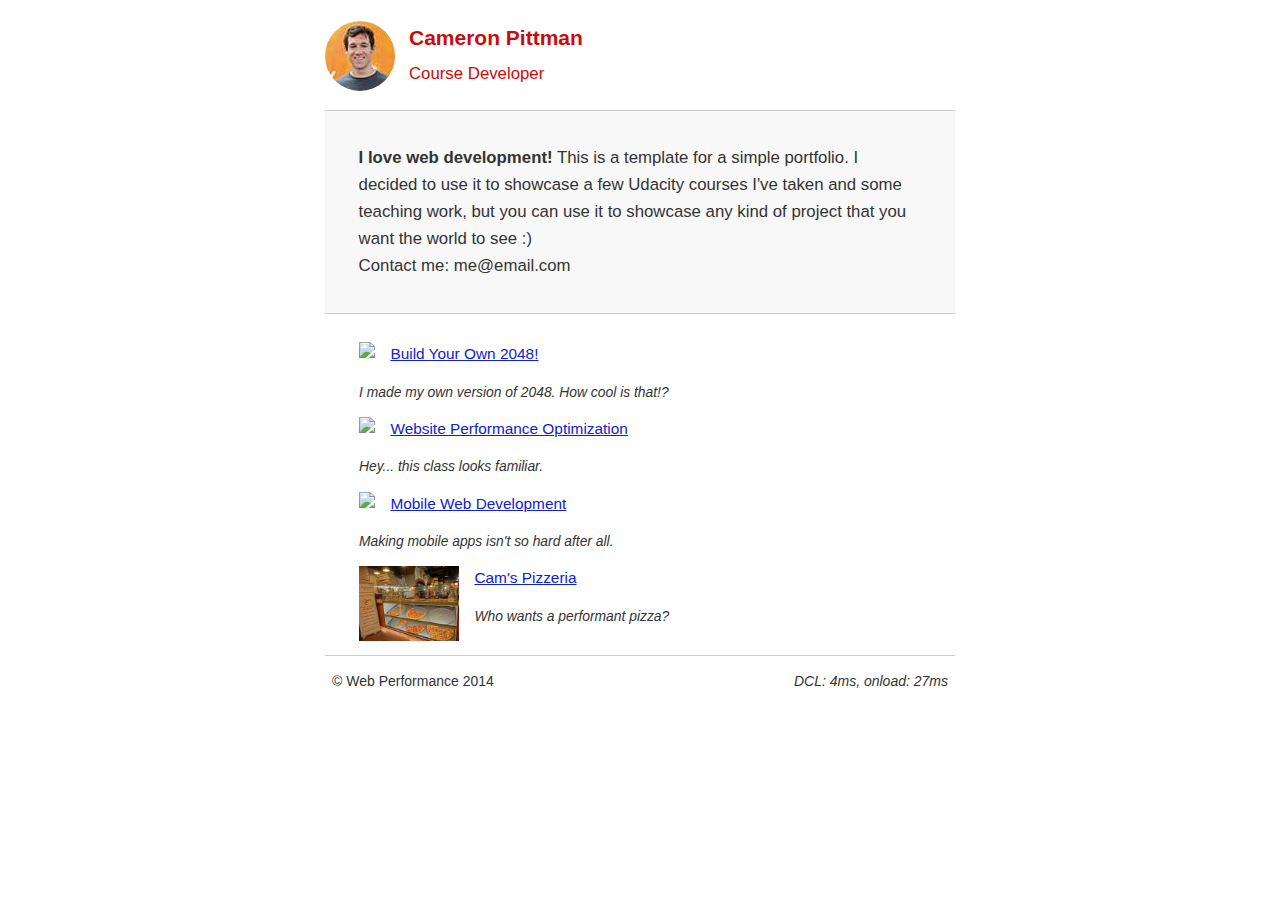
==== index.html @ 585c92b7 "optimized" ====
<!DOCTYPE html>
<html lang="en">
  <head>
    <meta charset="utf-8">
    <meta name="viewport" content="width=device-width, initial-scale=1">
    <meta name="description" content=" FILL ME IN ">
    <meta name="author" content=" FILL ME IN ">
    <title>Cameron Pittman: Portfolio</title>
    <style>
      html {font-size: 100%;overflow-y: scroll;-webkit-tap-highlight-color: rgba(0,0,0,0);-ms-text-size-adjust: 100%;-webkit-text-size-adjust: none;}
      body {margin: 0;font-size: 14px;line-height: 1.61;font-weight: 400;}
      body, button, input, select, textarea {font-family: 'Open Sans',sans-serif;color: #333;}
      a {color: #12C;}
      a:visited {color: #61C;}
      a:focus {outline: thin dotted;}
      a:hover, a:active {color: #c00;outline: 0;}
      b, strong {font-weight: bold;}
      pre, code {font-family: monospace, monospace;font-size: 1em;}
      ul, ol {margin: 1em 0;padding: 0 0 0 20px;}
      img {border: 0;max-width: 100%;}
      body {background: #fff;}
      header, footer, .container {max-width: 45em;margin: 0 auto;}
      header {padding: 0 0.5em;color: #C90B0B;}
      header img {border-radius: 40px;float: left;}
      header p {font-size:1.5em;font-weight: bold;padding-left: 4em;}
      header p span {font-size: 0.8em;font-weight: normal;}
      .hero {padding: 2em;background-color: #f8f8f8;font-size:1.2em;border-bottom: 1px solid #ccc;border-top: 1px solid #ccc;}
      .content {padding: 1em 1em;}
      .content li {list-style-type: none;font-size: 1.1em;}
      li img {float:left;padding-right: 1em;}
      li p {font-size: 0.9em;font-style: italic;}
      footer {padding: 0 0.5em;border-top: 1px solid #ccc;}
      footer span {float: right;font-style: italic;}
      @media only screen and (max-width: 480px){body{font-size: 12px;} header p {padding-left: 4.5em;}}
    </style>
    <link href="css/print.css" rel="stylesheet" media="print">
  </head>
  <body>
    <header>
      <a href="/"><img src="img/profilepic.jpg"></a>
      <p>Cameron Pittman<br><span>Course Developer</span></p>
    </header>
    <div class="container">
      <div class="hero">
        <strong>I love web development!</strong> This is a template for a simple portfolio. I decided to use it to showcase a few Udacity courses I've taken and some teaching work, but you can use it to showcase any kind of project that you want the world to see :) <br> Contact me: me@email.com
      </div>
      <div class="content">
        <ul>
          <li>
            <img src="https://lh4.ggpht.com/kJEnfqhPvtm4m3EneSZ4fWYGS8lW4YNhEjk6zPkyrQaBUHc-2Y_ElDic99NHI0h-UBLXVbRCjFybFvrWxdk=s100">
            <a href="project-2048.html">Build Your Own 2048!</a>
            <p>I made my own version of 2048. How cool is that!?</p>
          </li>

          <li>
            <img src="https://lh6.ggpht.com/f_0W8h__3G99CWTjnMjD8BUKm7yp2-wJyApLtTwFoFtlal2ULf_JgHIsOQq2NiYfKOdMlXlMHDKNo5XVZLs=s100">
            <a href="project-webperf.html">Website Performance Optimization</a>
            <p>Hey... this class looks familiar.</p>
          </li>

          <li>
            <img src="https://lh5.ggpht.com/IKdCmTWn8a2nMhlwMYzryvzRN5CUZAOBr4tDrEAbszV7TIFe9pRAInA4kkYcgTXwrifJsBEsq1agTueuu-g=s100">
            <a href="project-mobile.html">Mobile Web Development</a>
            <p>Making mobile apps isn't so hard after all.</p>
          </li>

          <li>
            <img style="width: 100px;" src="views/images/pizzeria.jpg">
            <a href="views/pizza.html">Cam's Pizzeria</a>
            <p>Who wants a performant pizza?</p>
          </li>
        </ul>
      </div>
      <footer>
        <p>&copy; Web Performance 2014 <span id="crp-stats"></span></p>
      </footer>
      <script async>
      (function(w,g){w['GoogleAnalyticsObject']=g;
      w[g]=w[g]||function(){(w[g].q=w[g].q||[]).push(arguments)};w[g].l=1*new Date();})(window,'ga');
      // Optional TODO: replace with your Google Analytics profile ID.
      ga('create', 'UA-XXXX-Y');
      ga('send', 'pageview');
    </script>
    <script async src="http://www.google-analytics.com/analytics.js"></script>
    <script async src="js/perfmatters.js"></script>
    </div>
  </body>
</html>
---- css/print.css ----
@media print {*{background: transparent !important;color: black !important;text-shadow: none !important;filter:none !important;-ms-filter: none !important;}
a, a:visited {color: #444 !important;text-decoration: underline;}
a[href]:after {content: " (" attr(href) ")";}
tr, img {page-break-inside: avoid;}
img {max-width: 100% !important;}
@page {margin: 0.5cm;}
p, h2, h3 {orphans: 3;widows: 3;}
h2, h3{page-break-after: avoid;}
}
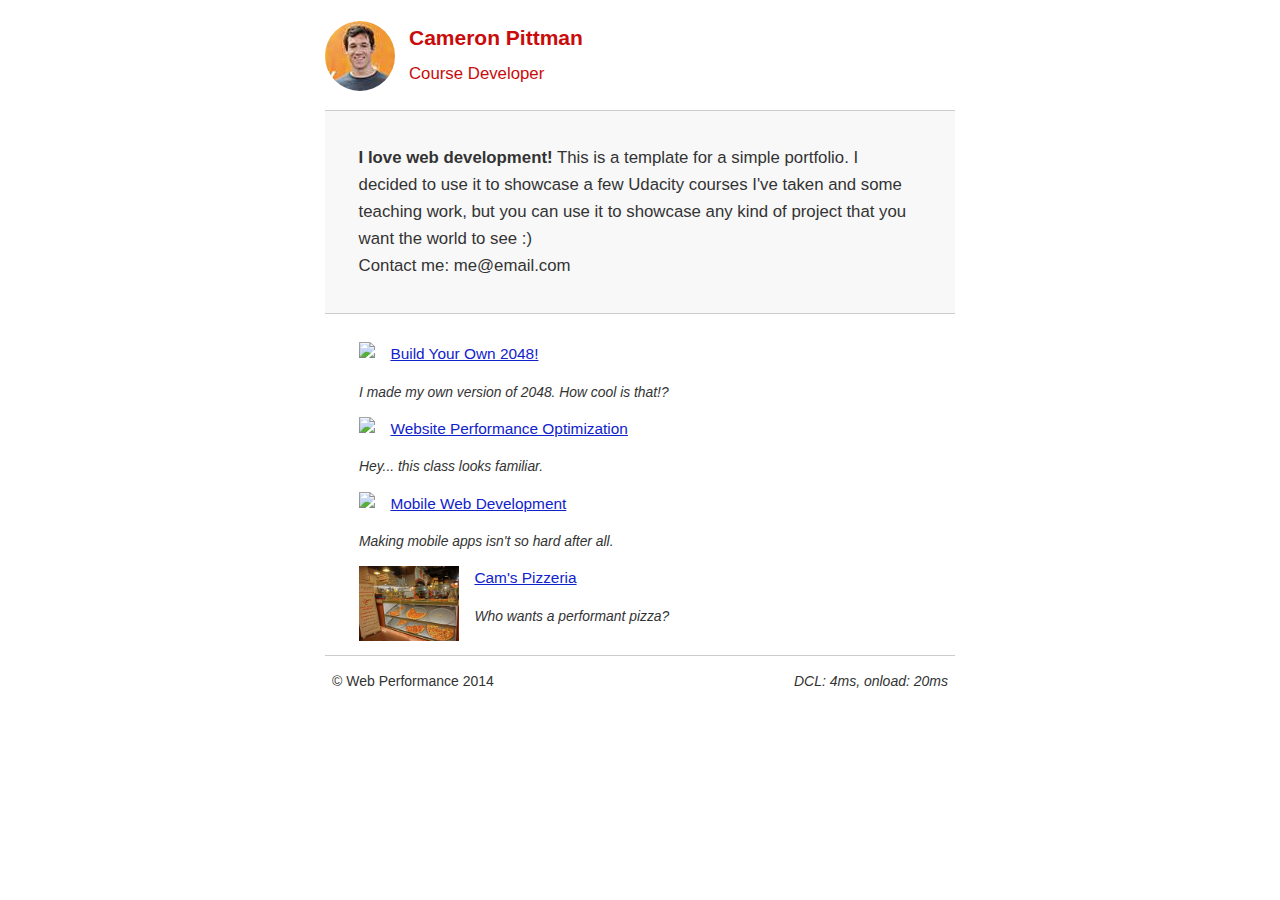
==== commit 4dac4d2a: "Indentating inline CSS" ====
--- a/index.html
+++ b/index.html
@@ -6,10 +6,23 @@
     <meta name="description" content=" FILL ME IN ">
     <meta name="author" content=" FILL ME IN ">
     <title>Cameron Pittman: Portfolio</title>
+
     <style>
-      html {font-size: 100%;overflow-y: scroll;-webkit-tap-highlight-color: rgba(0,0,0,0);-ms-text-size-adjust: 100%;-webkit-text-size-adjust: none;}
-      body {margin: 0;font-size: 14px;line-height: 1.61;font-weight: 400;}
-      body, button, input, select, textarea {font-family: 'Open Sans',sans-serif;color: #333;}
+      html {
+        font-size: 100%;
+        overflow-y: scroll;
+        -webkit-tap-highlight-color: rgba(0,0,0,0);
+        -ms-text-size-adjust: 100%;
+        -webkit-text-size-adjust: none;
+      }
+      body {
+        margin: 0;
+        font-size: 14px;
+        line-height: 1.61;
+        font-weight: 400;
+      }
+      body, button, input, select, textarea {font-family: 'Open Sans',sans-serif;color: #333;
+      }
       a {color: #12C;}
       a:visited {color: #61C;}
       a:focus {outline: thin dotted;}
@@ -19,19 +32,48 @@
       ul, ol {margin: 1em 0;padding: 0 0 0 20px;}
       img {border: 0;max-width: 100%;}
       body {background: #fff;}
-      header, footer, .container {max-width: 45em;margin: 0 auto;}
+      header, footer, .container {
+          max-width: 45em;
+          margin: 0 auto;
+        }
       header {padding: 0 0.5em;color: #C90B0B;}
       header img {border-radius: 40px;float: left;}
-      header p {font-size:1.5em;font-weight: bold;padding-left: 4em;}
-      header p span {font-size: 0.8em;font-weight: normal;}
-      .hero {padding: 2em;background-color: #f8f8f8;font-size:1.2em;border-bottom: 1px solid #ccc;border-top: 1px solid #ccc;}
+      header p {
+          font-size:1.5em;
+          font-weight: bold;
+          padding-left: 4em;
+        }
+      header p span {
+          font-size: 0.8em;
+          font-weight: normal;
+        }
+      .hero {
+          padding: 2em;
+          background-color: #f8f8f8;
+          font-size:1.2em;
+          border-bottom: 1px solid #ccc;
+          border-top: 1px solid #ccc;
+        }
       .content {padding: 1em 1em;}
-      .content li {list-style-type: none;font-size: 1.1em;}
+      .content li {
+          list-style-type: none;
+          font-size: 1.1em;
+        }
       li img {float:left;padding-right: 1em;}
       li p {font-size: 0.9em;font-style: italic;}
-      footer {padding: 0 0.5em;border-top: 1px solid #ccc;}
-      footer span {float: right;font-style: italic;}
-      @media only screen and (max-width: 480px){body{font-size: 12px;} header p {padding-left: 4.5em;}}
+      footer {
+          padding: 0 0.5em;
+          border-top: 1px solid #ccc;
+        }
+      footer span {
+          float: right;
+          font-style: italic;
+        }
+      /* Smartphones (portrait) */
+      @media only screen and (max-width: 480px){
+        body{font-size: 12px;}
+        header p {padding-left: 4.5em;}
+      }
     </style>
     <link href="css/print.css" rel="stylesheet" media="print">
   </head>
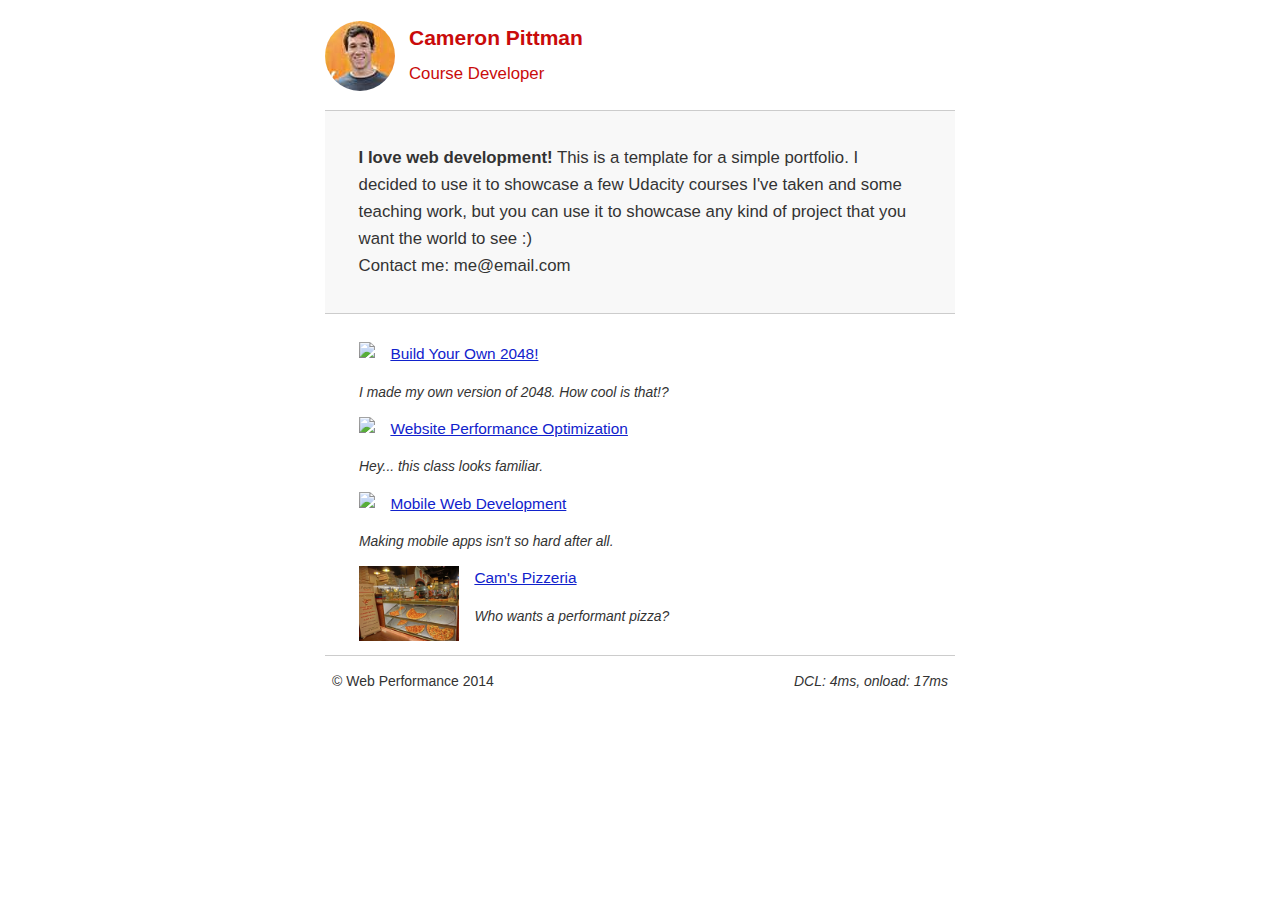
==== commit f95247d4: "Adding Google Analytics script tag and Perfmatters.js into HEAD" ====
--- a/index.html
+++ b/index.html
@@ -76,6 +76,17 @@
       }
     </style>
     <link href="css/print.css" rel="stylesheet" media="print">
+
+      <script>
+      (function(w,g){w['GoogleAnalyticsObject']=g;
+      w[g]=w[g]||function(){(w[g].q=w[g].q||[]).push(arguments)};w[g].l=1*new Date();})(window,'ga');
+
+      // TODO: replace with your Google Analytics profile ID.
+      ga('create', 'UA-XXXX-Y');
+      ga('send', 'pageview');
+    </script>
+<!--     <script async src="http://www.google-analytics.com/analytics.js"></script> -->
+    <script async src="js/perfmatters.js"></script>
   </head>
   <body>
     <header>
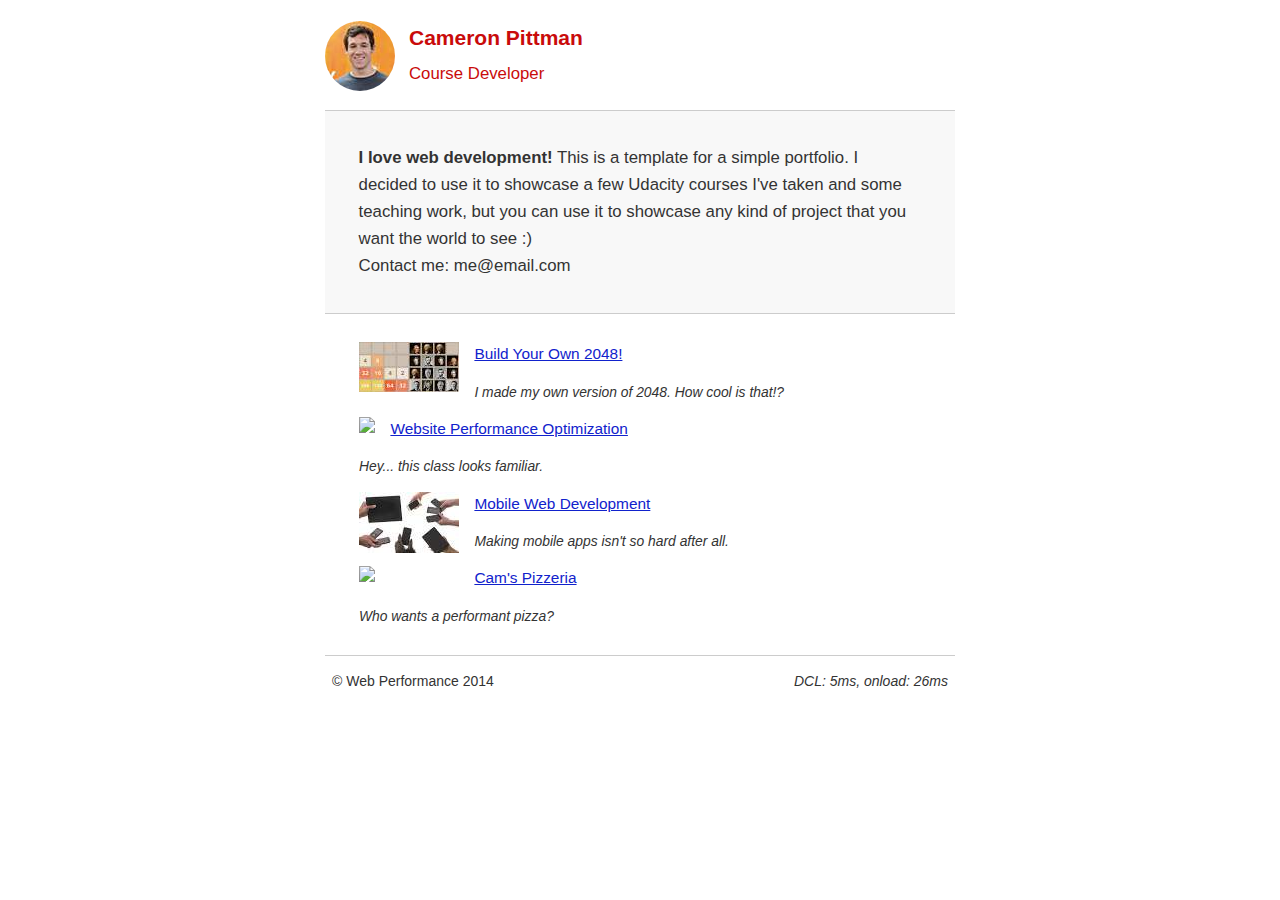
==== commit 13a6b5a3: "Replacring image src url with optimized images" ====
--- a/index.html
+++ b/index.html
@@ -88,37 +88,40 @@
 <!--     <script async src="http://www.google-analytics.com/analytics.js"></script> -->
     <script async src="js/perfmatters.js"></script>
   </head>
+
   <body>
     <header>
       <a href="/"><img src="img/profilepic.jpg"></a>
       <p>Cameron Pittman<br><span>Course Developer</span></p>
     </header>
+
     <div class="container">
       <div class="hero">
         <strong>I love web development!</strong> This is a template for a simple portfolio. I decided to use it to showcase a few Udacity courses I've taken and some teaching work, but you can use it to showcase any kind of project that you want the world to see :) <br> Contact me: me@email.com
       </div>
+
       <div class="content">
         <ul>
           <li>
-            <img src="https://lh4.ggpht.com/kJEnfqhPvtm4m3EneSZ4fWYGS8lW4YNhEjk6zPkyrQaBUHc-2Y_ElDic99NHI0h-UBLXVbRCjFybFvrWxdk=s100">
+            <img src="img/image_1.jpg">
             <a href="project-2048.html">Build Your Own 2048!</a>
             <p>I made my own version of 2048. How cool is that!?</p>
           </li>
 
           <li>
-            <img src="https://lh6.ggpht.com/f_0W8h__3G99CWTjnMjD8BUKm7yp2-wJyApLtTwFoFtlal2ULf_JgHIsOQq2NiYfKOdMlXlMHDKNo5XVZLs=s100">
+            <img src="image_2.jpg">
             <a href="project-webperf.html">Website Performance Optimization</a>
             <p>Hey... this class looks familiar.</p>
           </li>
 
           <li>
-            <img src="https://lh5.ggpht.com/IKdCmTWn8a2nMhlwMYzryvzRN5CUZAOBr4tDrEAbszV7TIFe9pRAInA4kkYcgTXwrifJsBEsq1agTueuu-g=s100">
+            <img src="img/image_3.jpg">
             <a href="project-mobile.html">Mobile Web Development</a>
             <p>Making mobile apps isn't so hard after all.</p>
           </li>
 
           <li>
-            <img style="width: 100px;" src="views/images/pizzeria.jpg">
+            <img style="width: 100px;" src="views/images/pizzeria_ss_mini.jpg">
             <a href="views/pizza.html">Cam's Pizzeria</a>
             <p>Who wants a performant pizza?</p>
           </li>
@@ -127,15 +130,6 @@
       <footer>
         <p>&copy; Web Performance 2014 <span id="crp-stats"></span></p>
       </footer>
-      <script async>
-      (function(w,g){w['GoogleAnalyticsObject']=g;
-      w[g]=w[g]||function(){(w[g].q=w[g].q||[]).push(arguments)};w[g].l=1*new Date();})(window,'ga');
-      // Optional TODO: replace with your Google Analytics profile ID.
-      ga('create', 'UA-XXXX-Y');
-      ga('send', 'pageview');
-    </script>
-    <script async src="http://www.google-analytics.com/analytics.js"></script>
-    <script async src="js/perfmatters.js"></script>
     </div>
   </body>
 </html>
